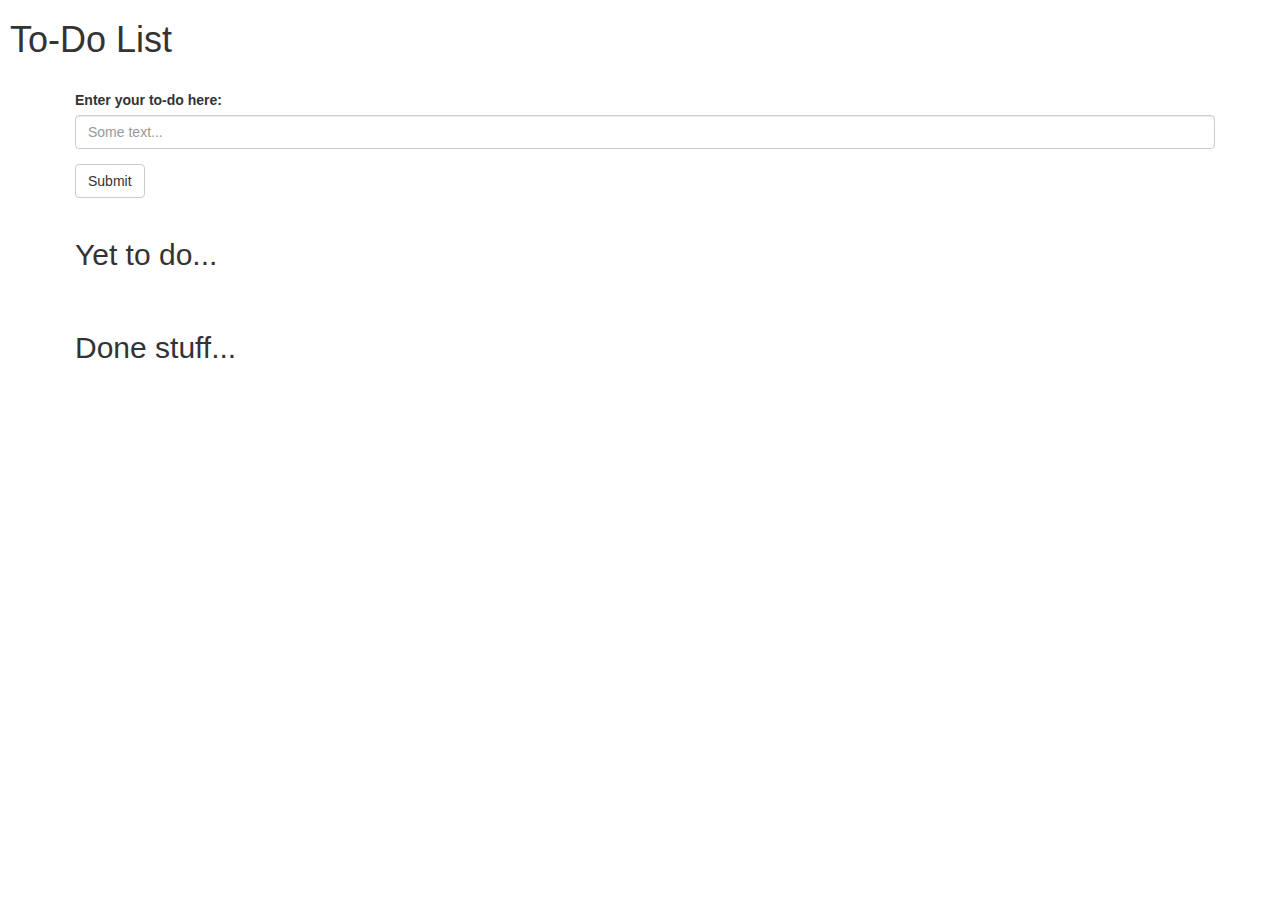
==== Homework-4/index.html @ ab543741 "Getting there..." ====
<!DOCTYPE html>
<html class="no-js">
    <head>
        <meta charset="utf-8">
        <title></title>
        <meta name="description" content="">
        <meta name="viewport" content="width=device-width, initial-scale=1">
		<link rel="stylesheet" href="styles.css">
		<link rel="stylesheet" href="https://maxcdn.bootstrapcdn.com/bootstrap/3.3.6/css/bootstrap.min.css">
        <!-- Place favicon.ico and apple-touch-icon.png in the root directory -->
    </head>
    <body>
        
        <h1>To-Do List</h1>

        <div class="container">
        	
        	<!-- <div class="input-group input-group-lg form-inline">
        	  <input type="text" class="form-control" placeholder="Some text..." >
        	  <button type="submit" class="btn btn-primary">Submit</button>
        	</div> -->

        	<form id="myForm">
        	  <div class="form-group">
        	    <label for="exampleInput">Enter your to-do here:</label>
        	    <input type="text" class="form-control" id="exampleInput" placeholder="Some text...">
        	  </div> 
        	  <button type="button" id="submit-button" class="btn btn-default">Submit</button>
        	</form>

        	<div>
        	<h2>Yet to do...</h2>
        		<ul id="list">
        			
        		</ul>
        	</div>

        	<div id="doneContainer">
			<h2>Done stuff...</h2>
        		<ul id="doneList">
        			
        		</ul>
        	</div>

        </div>


        <script src="http://code.jquery.com/jquery-2.2.0.min.js"></script>
        <script>window.jQuery || document.write('<script src="js/vendor/jquery-1.10.2.min.js"><\/script>')</script>
        <script src="https://maxcdn.bootstrapcdn.com/bootstrap/3.3.6/js/bootstrap.min.js"></script>
        <script src="script.js"></script>
    </body>
</html>
---- Homework-4/styles.css ----
body {
	padding: 0 0 0 10px;
}

.container {
	margin-top: 30px;
}

form {
	margin-bottom: 40px;
}

#exampleInput {
	/*width: 200px;*/
}

ul {
    list-style-type: none;
    padding: 0;
    /*border: 1px solid #ddd;*/
}

#doneContainer {
	margin-top: 60px;
}
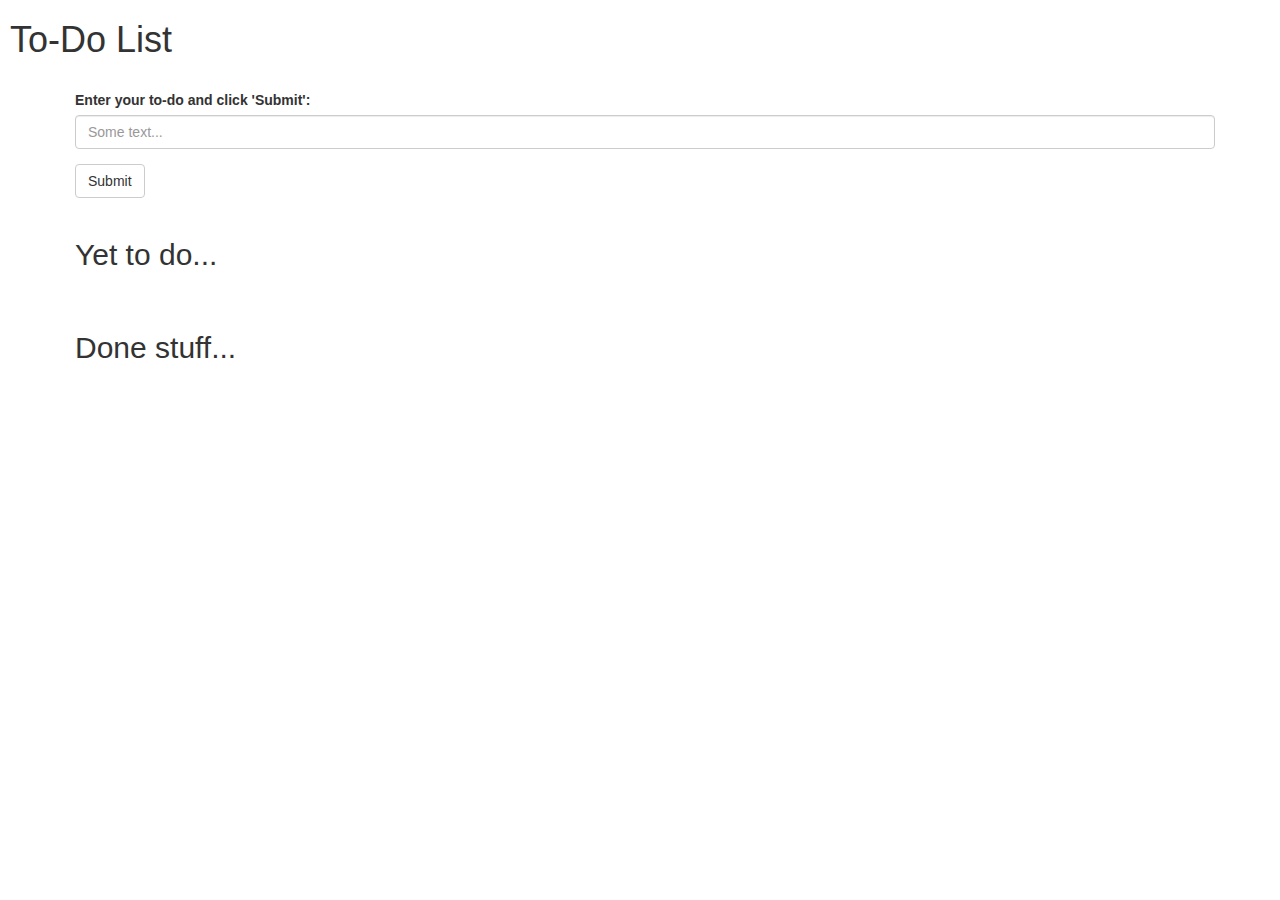
==== commit ceefdd67: "hw4 done" ====
--- a/Homework-4/index.html
+++ b/Homework-4/index.html
@@ -22,7 +22,7 @@
 
         	<form id="myForm">
         	  <div class="form-group">
-        	    <label for="exampleInput">Enter your to-do here:</label>
+        	    <label for="exampleInput">Enter your to-do and click 'Submit':</label>
         	    <input type="text" class="form-control" id="exampleInput" placeholder="Some text...">
         	  </div> 
         	  <button type="button" id="submit-button" class="btn btn-default">Submit</button>
--- a/Homework-4/styles.css
+++ b/Homework-4/styles.css
@@ -22,4 +22,8 @@
 
 #doneContainer {
 	margin-top: 60px;
+}
+
+#doneList > li > div > label {
+	text-decoration: line-through;
 }